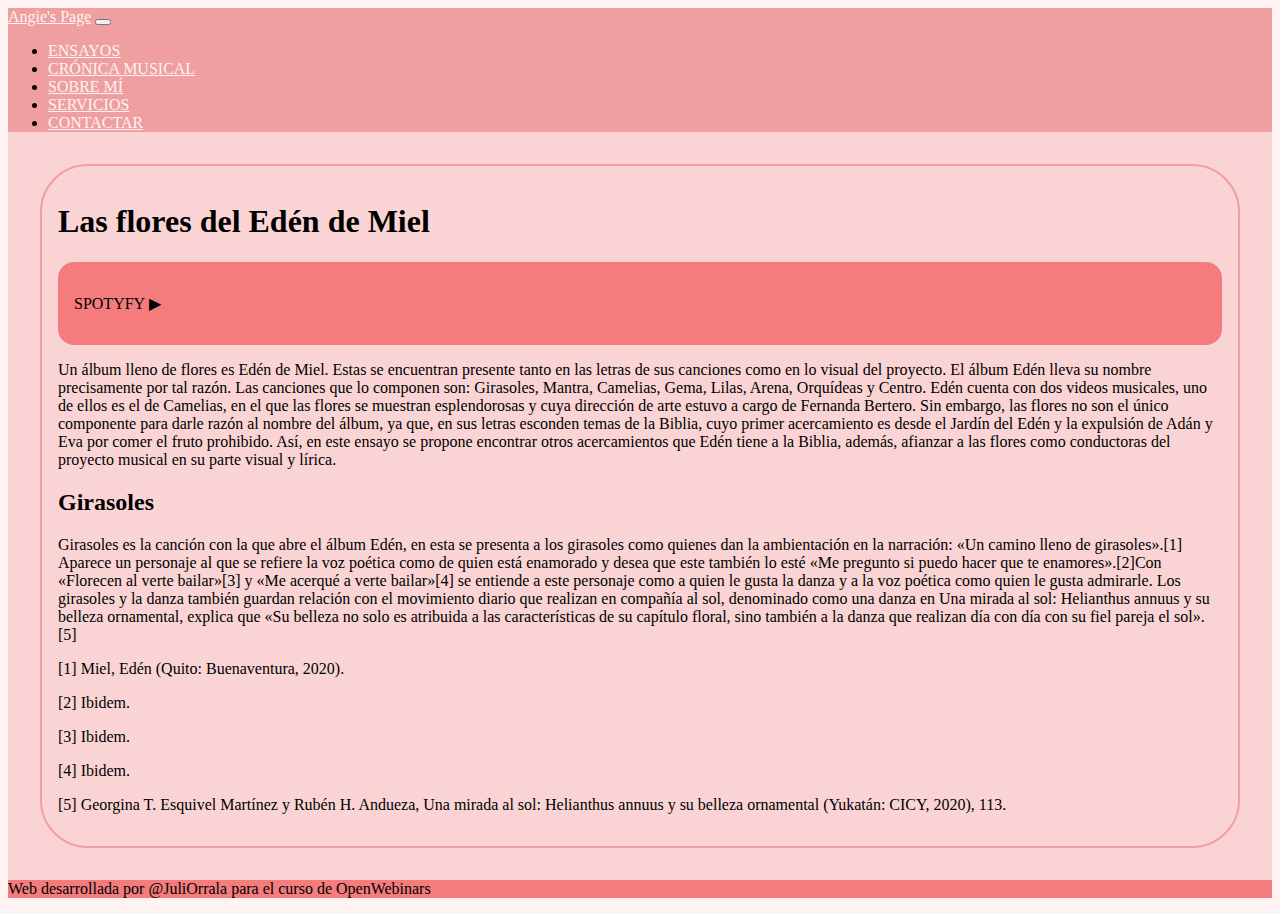
==== HTML/ensayos.html @ 497122b9 "created the page "ENSAYOS"" ====
<!DOCTYPE html>
<html lang="en">

<head>
    <meta charset="UTF-8">
    <meta http-equiv="X-UA-Compatible" content="IE=edge">
    <meta name="viewport" content="width=device-width, initial-scale=1.0">
    <link href="https://cdn.jsdelivr.net/npm/bootstrap@5.2.2/dist/css/bootstrap.min.css" rel="stylesheet"
        integrity="sha384-Zenh87qX5JnK2Jl0vWa8Ck2rdkQ2Bzep5IDxbcnCeuOxjzrPF/et3URy9Bv1WTRi" crossorigin="anonymous">
    <title>Ensayos 📃</title>
    <link rel="stylesheet" href="../CSS/style.css">
</head>

<body>

    <div class="container contenedor mt-4 ">
        <!-- MENU -->
        <nav class="navbar navbar-expand-lg navmenu barraMenu">
            <div class="container-fluid">
                <a class="navbar-brand" href="index.html
              ">Angie's Page</a>
                <button class="navbar-toggler" type="button" data-bs-toggle="collapse" data-bs-target="#navbarScroll"
                    aria-controls="navbarScroll" aria-expanded="false" aria-label="Toggle navigation">
                    <span class="navbar-toggler-icon"></span>
                </button>
                <div class="collapse navbar-collapse" id="navbarScroll">
                    <ul class="navbar-nav me-auto my-2 my-lg-0 navbar-nav-scroll" style="--bs-scroll-height: 100px;">
                        <li class="nav-item">
                            <a class="nav-link active" href="#">ENSAYOS</a>
                        </li>
                        <li class="nav-item">
                            <a class="nav-link" href="#">CRÓNICA MUSICAL</a>
                        </li>
                        <li class="nav-item">
                            <a class="nav-link" href="#">SOBRE MÍ</a>
                        </li>
                        <li class="nav-item">
                            <a class="nav-link" href="#">SERVICIOS</a>
                        </li>
                        <li class="nav-item">
                            <a class="nav-link" href="#">CONTACTAR</a>
                        </li>
                    </ul>
                </div>
            </div>
        </nav>

        <div class="row cont_Angie justify-content-between">
            <div class="col-md-6">
                <h1>Las flores del Edén de Miel</h1>


            </div>
            <div class="col-md-5 logosPequeños position-sticky top-0">
                <p>SPOTYFY ▶</p>
            </div>
            <div class="col-md-6">
                <p>
                    Un álbum lleno de flores es Edén de Miel. Estas se encuentran
                    presente tanto en las letras de sus canciones como en lo visual del
                    proyecto. El álbum Edén lleva su nombre precisamente por tal razón.
                    Las canciones que lo componen son: Girasoles, Mantra, Camelias,
                    Gema, Lilas, Arena, Orquídeas y Centro. Edén cuenta con dos videos
                    musicales, uno de ellos es el de Camelias, en el que las flores se
                    muestran esplendorosas y cuya dirección de arte estuvo a cargo de
                    Fernanda Bertero.
                    Sin embargo, las flores no son el único componente para darle
                    razón al nombre del álbum, ya que, en sus letras esconden temas de
                    la Biblia, cuyo primer acercamiento es desde el Jardín del Edén y la

                    expulsión de Adán y Eva por comer el fruto prohibido. Así, en este
                    ensayo se propone encontrar otros acercamientos que Edén tiene a
                    la Biblia, además, afianzar a las flores como conductoras del proyecto
                    musical en su parte visual y lírica.
                </p>
                <h2>
                    Girasoles
                </h2>
                <p>
                    Girasoles es la canción con la que abre el álbum Edén, en esta se
                    presenta a los girasoles como quienes dan la ambientación en la
                    narración: «Un camino lleno de girasoles».[1] Aparece un personaje
                    al que se refiere la voz poética como de quien está enamorado y
                    desea que este también lo esté «Me pregunto si puedo hacer que te
                    enamores».[2]Con «Florecen al verte bailar»[3] y «Me acerqué a verte
                    bailar»[4] se entiende a este personaje como a quien le gusta la
                    danza y a la voz poética como quien le gusta admirarle.
                    Los girasoles y la danza también guardan relación con el movimiento
                    diario que realizan en compañía al sol, denominado como una danza
                    en Una mirada al sol: Helianthus annuus y su belleza ornamental,
                    explica que «Su belleza no solo es atribuida a las características de su
                    capítulo floral, sino también a la danza que realizan día con día con
                    su fiel pareja el sol».[5]
                </p>
                <p>
                    [1] Miel, Edén (Quito: Buenaventura, 2020).</p>
                <p>[2] Ibidem.</p>

                <p>[3] Ibidem. </p>
                <p>[4] Ibidem.
                </p>
                <p>[5] Georgina T. Esquivel Martínez y Rubén H. Andueza, Una mirada al
                    sol: Helianthus annuus y su belleza ornamental (Yukatán: CICY, 2020),
                    113.
                </p>
                
            </div>
        </div>

        <!-- PIE -->
        <div class="row justify-content-center p-1 footer">
            <div class="col-6 w-100">
                <p class="text-center text-white">
                    Web desarrollada por @JuliOrrala para el curso de OpenWebinars
                </p>
            </div>
        </div>

    </div>

    <script src="https://cdn.jsdelivr.net/npm/bootstrap@5.2.2/dist/js/bootstrap.bundle.min.js"
        integrity="sha384-OERcA2EqjJCMA+/3y+gxIOqMEjwtxJY7qPCqsdltbNJuaOe923+mo//f6V8Qbsw3"
        crossorigin="anonymous"></script>
    <script src="https://cdn.jsdelivr.net/npm/@popperjs/core@2.11.6/dist/umd/popper.min.js"
        integrity="sha384-oBqDVmMz9ATKxIep9tiCxS/Z9fNfEXiDAYTujMAeBAsjFuCZSmKbSSUnQlmh/jp3"
        crossorigin="anonymous"></script>
    <script src="https://cdn.jsdelivr.net/npm/bootstrap@5.2.2/dist/js/bootstrap.min.js"
        integrity="sha384-IDwe1+LCz02ROU9k972gdyvl+AESN10+x7tBKgc9I5HFtuNz0wWnPclzo6p9vxnk"
        crossorigin="anonymous"></script>
</body>

</html>
---- CSS/style.css ----
.contenedor{
    background-color: #FAD4D4;
}
body{
    background-color: #FFF2F2;
}
.logo{
    justify-content: center;
}
.navmenu{
    background-color: #EF9F9F;
}
nav a{
    color: #FFF2F2;
}
.cont_Angie{
    margin: 2em;
    border: 2px solid #EF9F9F;
    border-radius: 3em;
    padding: 1em;
    
}
.footer{
    background-color: #F47C7C;
}
.logosPequeños img{
    width: 2em;
    margin-top: 5%;
    margin-left: 5%;
}
.logosPequeños{
    background-color: #F47C7C;
    border-radius: 1em;
    padding: 1em;
    

}
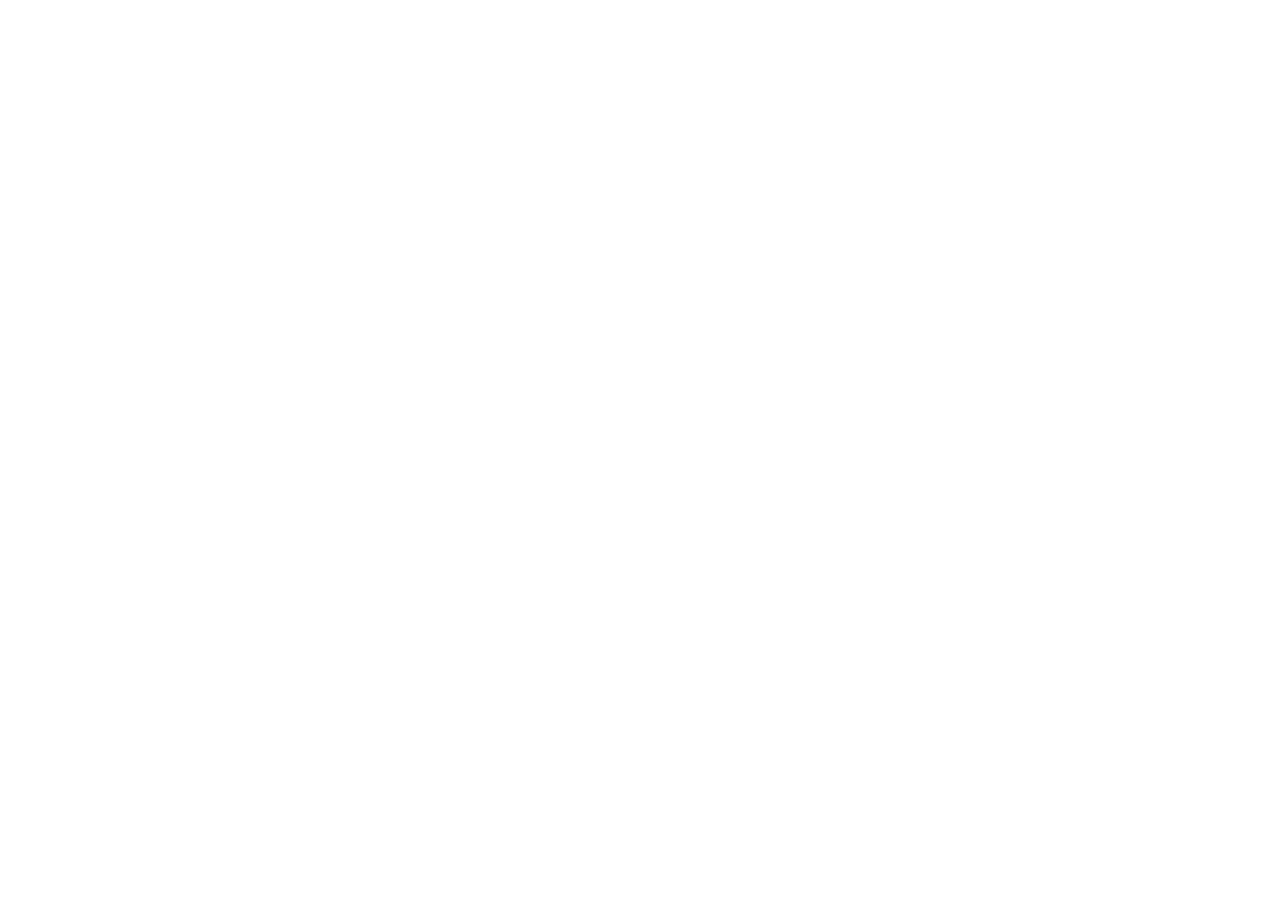
==== commit 09b5b51f: "I had a modifications because reestarting te code of all page" ====
--- a/HTML/ensayos.html
+++ b/HTML/ensayos.html
@@ -13,110 +13,6 @@
 
 <body>
 
-    <div class="container contenedor mt-4 ">
-        <!-- MENU -->
-        <nav class="navbar navbar-expand-lg navmenu barraMenu">
-            <div class="container-fluid">
-                <a class="navbar-brand" href="index.html
-              ">Angie's Page</a>
-                <button class="navbar-toggler" type="button" data-bs-toggle="collapse" data-bs-target="#navbarScroll"
-                    aria-controls="navbarScroll" aria-expanded="false" aria-label="Toggle navigation">
-                    <span class="navbar-toggler-icon"></span>
-                </button>
-                <div class="collapse navbar-collapse" id="navbarScroll">
-                    <ul class="navbar-nav me-auto my-2 my-lg-0 navbar-nav-scroll" style="--bs-scroll-height: 100px;">
-                        <li class="nav-item">
-                            <a class="nav-link active" href="#">ENSAYOS</a>
-                        </li>
-                        <li class="nav-item">
-                            <a class="nav-link" href="#">CRÓNICA MUSICAL</a>
-                        </li>
-                        <li class="nav-item">
-                            <a class="nav-link" href="#">SOBRE MÍ</a>
-                        </li>
-                        <li class="nav-item">
-                            <a class="nav-link" href="#">SERVICIOS</a>
-                        </li>
-                        <li class="nav-item">
-                            <a class="nav-link" href="#">CONTACTAR</a>
-                        </li>
-                    </ul>
-                </div>
-            </div>
-        </nav>
-
-        <div class="row cont_Angie justify-content-between">
-            <div class="col-md-6">
-                <h1>Las flores del Edén de Miel</h1>
-
-
-            </div>
-            <div class="col-md-5 logosPequeños position-sticky top-0">
-                <p>SPOTYFY ▶</p>
-            </div>
-            <div class="col-md-6">
-                <p>
-                    Un álbum lleno de flores es Edén de Miel. Estas se encuentran
-                    presente tanto en las letras de sus canciones como en lo visual del
-                    proyecto. El álbum Edén lleva su nombre precisamente por tal razón.
-                    Las canciones que lo componen son: Girasoles, Mantra, Camelias,
-                    Gema, Lilas, Arena, Orquídeas y Centro. Edén cuenta con dos videos
-                    musicales, uno de ellos es el de Camelias, en el que las flores se
-                    muestran esplendorosas y cuya dirección de arte estuvo a cargo de
-                    Fernanda Bertero.
-                    Sin embargo, las flores no son el único componente para darle
-                    razón al nombre del álbum, ya que, en sus letras esconden temas de
-                    la Biblia, cuyo primer acercamiento es desde el Jardín del Edén y la
-
-                    expulsión de Adán y Eva por comer el fruto prohibido. Así, en este
-                    ensayo se propone encontrar otros acercamientos que Edén tiene a
-                    la Biblia, además, afianzar a las flores como conductoras del proyecto
-                    musical en su parte visual y lírica.
-                </p>
-                <h2>
-                    Girasoles
-                </h2>
-                <p>
-                    Girasoles es la canción con la que abre el álbum Edén, en esta se
-                    presenta a los girasoles como quienes dan la ambientación en la
-                    narración: «Un camino lleno de girasoles».[1] Aparece un personaje
-                    al que se refiere la voz poética como de quien está enamorado y
-                    desea que este también lo esté «Me pregunto si puedo hacer que te
-                    enamores».[2]Con «Florecen al verte bailar»[3] y «Me acerqué a verte
-                    bailar»[4] se entiende a este personaje como a quien le gusta la
-                    danza y a la voz poética como quien le gusta admirarle.
-                    Los girasoles y la danza también guardan relación con el movimiento
-                    diario que realizan en compañía al sol, denominado como una danza
-                    en Una mirada al sol: Helianthus annuus y su belleza ornamental,
-                    explica que «Su belleza no solo es atribuida a las características de su
-                    capítulo floral, sino también a la danza que realizan día con día con
-                    su fiel pareja el sol».[5]
-                </p>
-                <p>
-                    [1] Miel, Edén (Quito: Buenaventura, 2020).</p>
-                <p>[2] Ibidem.</p>
-
-                <p>[3] Ibidem. </p>
-                <p>[4] Ibidem.
-                </p>
-                <p>[5] Georgina T. Esquivel Martínez y Rubén H. Andueza, Una mirada al
-                    sol: Helianthus annuus y su belleza ornamental (Yukatán: CICY, 2020),
-                    113.
-                </p>
-                
-            </div>
-        </div>
-
-        <!-- PIE -->
-        <div class="row justify-content-center p-1 footer">
-            <div class="col-6 w-100">
-                <p class="text-center text-white">
-                    Web desarrollada por @JuliOrrala para el curso de OpenWebinars
-                </p>
-            </div>
-        </div>
-
-    </div>
 
     <script src="https://cdn.jsdelivr.net/npm/bootstrap@5.2.2/dist/js/bootstrap.bundle.min.js"
         integrity="sha384-OERcA2EqjJCMA+/3y+gxIOqMEjwtxJY7qPCqsdltbNJuaOe923+mo//f6V8Qbsw3"
--- a/CSS/style.css
+++ b/CSS/style.css
@@ -1,37 +1,13 @@
-.contenedor{
+.no-gutters {
+    margin-right: 0;
+    margin-left: 0;
+
+  }
+.Cabecera{
     background-color: #FAD4D4;
-}
-body{
-    background-color: #FFF2F2;
-}
-.logo{
-    justify-content: center;
-}
-.navmenu{
-    background-color: #EF9F9F;
-}
-nav a{
-    color: #FFF2F2;
-}
-.cont_Angie{
-    margin: 2em;
-    border: 2px solid #EF9F9F;
-    border-radius: 3em;
-    padding: 1em;
     
 }
-.footer{
-    background-color: #F47C7C;
+.collapse, .navbar-collapse{
+    width: 100%;
+    justify-items: center;
 }
-.logosPequeños img{
-    width: 2em;
-    margin-top: 5%;
-    margin-left: 5%;
-}
-.logosPequeños{
-    background-color: #F47C7C;
-    border-radius: 1em;
-    padding: 1em;
-    
-
-}